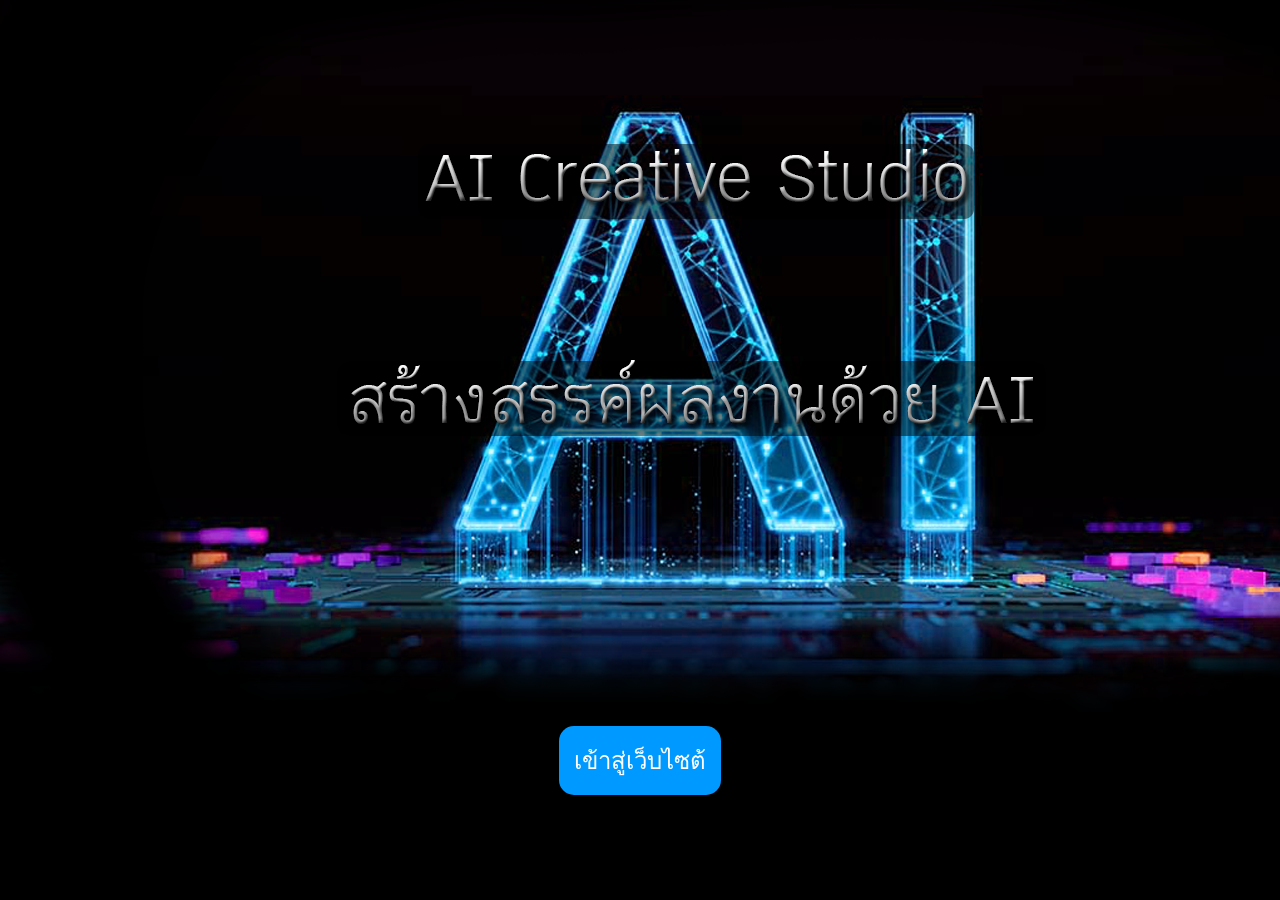
==== index.html @ 534956b2 "Add files via upload" ====
<!DOCTYPE html>
<html lang="th">
<style>
body {
	margin:0px;
	background:#000;
	background-repeat:no-repeat;
	background-position:center;
}

.button {
	text-align:center;
}
.button a {
	text-align:center;
	text-decoration:none;
	color:#FFF;
	font-family:"TH Krub";
	font-size:24px;
	display:inline-block;
	background:#09F;
	padding:15px;
	margin:10px;
	border-radius:15px;
}

</style>
<meta charset="utf-8">
</head>

<body background="hubbg.png">

<table width="1500" height="712" cellpadding="0" cellspacing="0" align="center">
<tr>
<td>
<img src="hub.png" width="1500" height="712" alt=""></td>
</tr>

</table>
<div class="button">
<a href="index0.html">เข้าสู่เว็บไซต้</a>
</div>

</body>

</html>
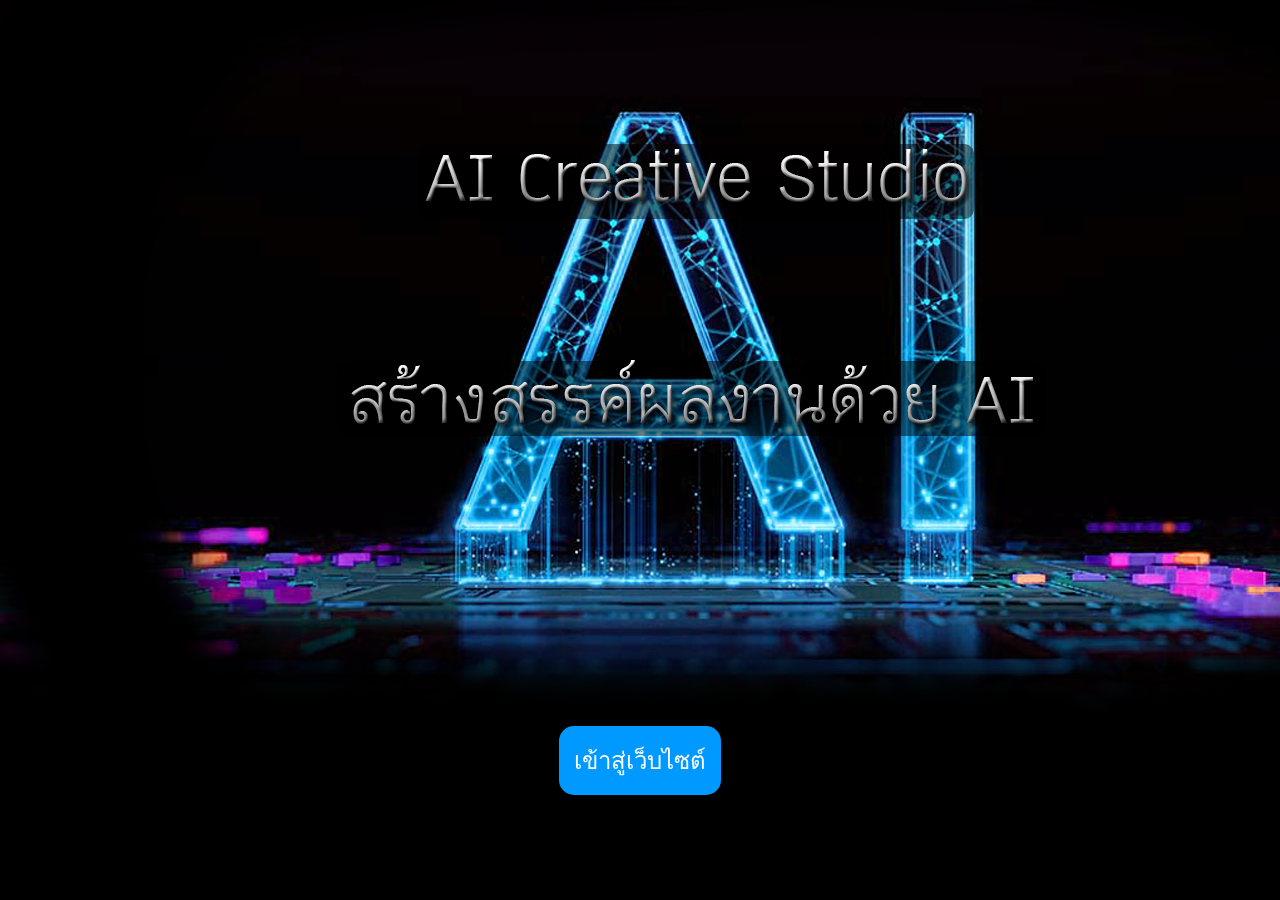
==== commit 0fb2078c: "Add files via upload" ====
--- a/index.html
+++ b/index.html
@@ -38,7 +38,7 @@
 
 </table>
 <div class="button">
-<a href="index0.html">เข้าสู่เว็บไซต้</a>
+<a href="index0.html">เข้าสู่เว็บไซต์</a>
 </div>
 
 </body>
